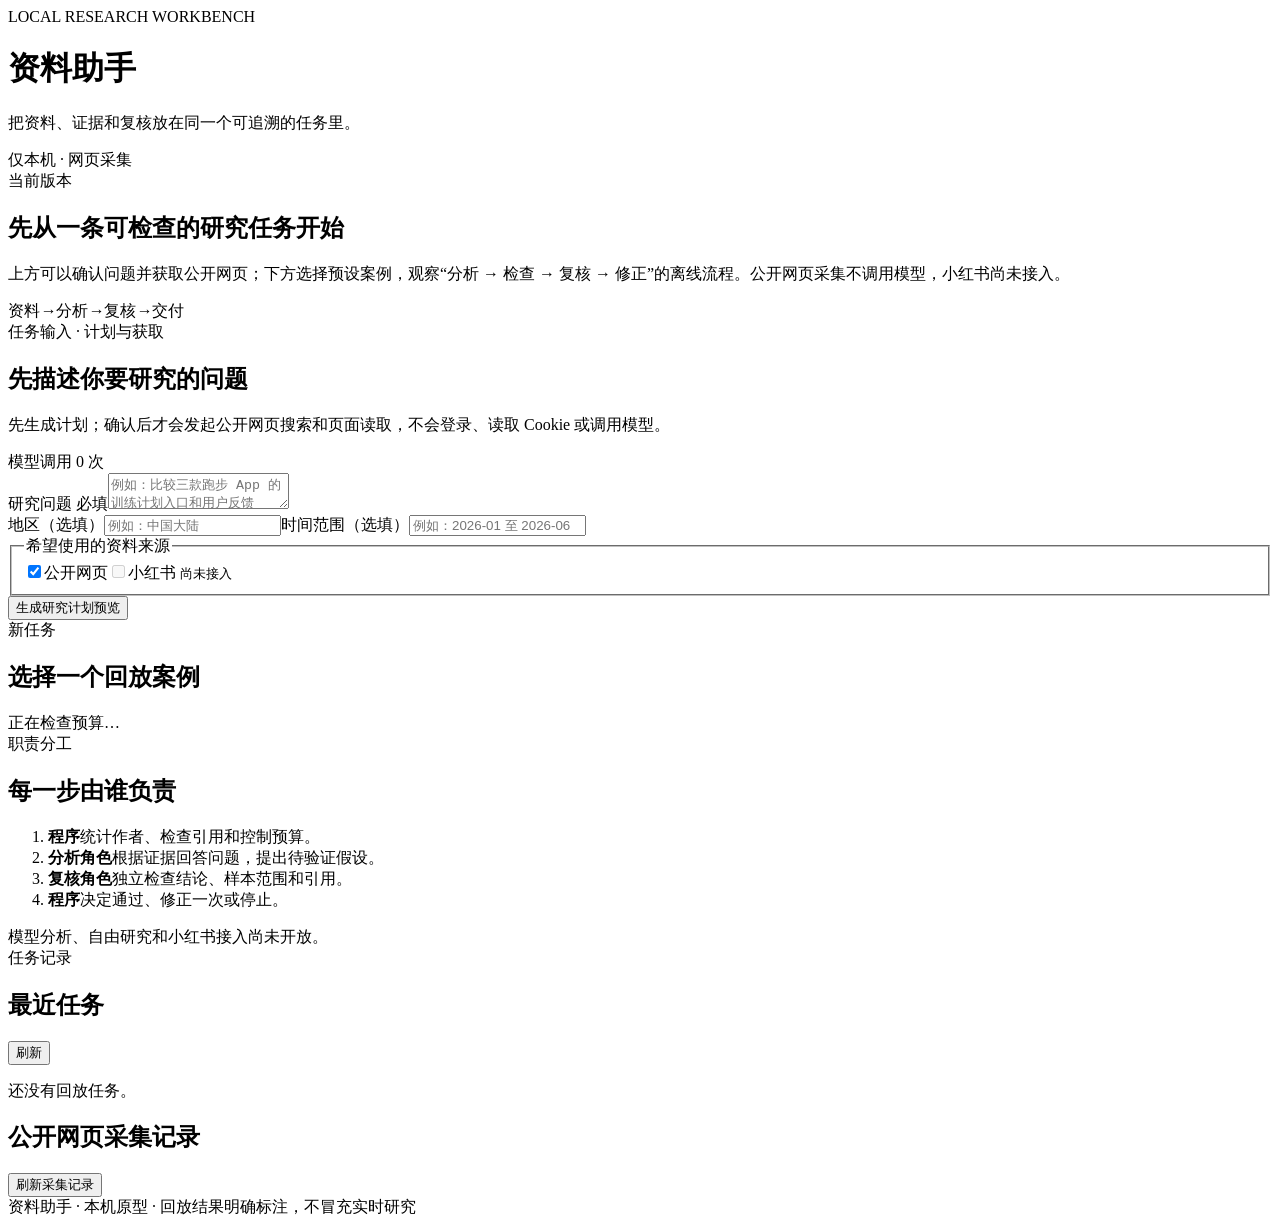
==== web/index.html @ 477d5131 "feat: add Agent-Reach research assistant MVP" ====
<!doctype html>
<html lang="zh-CN">
<head>
  <meta charset="utf-8"><meta name="viewport" content="width=device-width,initial-scale=1">
  <title>资料助手 · 本机工作台</title><link rel="stylesheet" href="/style.css">
</head>
<body>
  <header class="top"><div><span class="eyebrow">LOCAL RESEARCH WORKBENCH</span><h1>资料助手</h1><p>把资料、证据和复核放在同一个可追溯的任务里。</p></div><span class="local-badge">仅本机 · 网页采集</span></header>
  <main class="layout">
    <section class="intro panel"><div><span class="eyebrow">当前版本</span><h2>先从一条可检查的研究任务开始</h2><p>上方可以确认问题并获取公开网页；下方选择预设案例，观察“分析 → 检查 → 复核 → 修正”的离线流程。公开网页采集不调用模型，小红书尚未接入。</p></div><div class="flow"><span>资料</span><i>→</i><span>分析</span><i>→</i><span>复核</span><i>→</i><span>交付</span></div></section>
    <section class="panel planner"><div class="section-head"><div><span class="eyebrow">任务输入 · 计划与获取</span><h2>先描述你要研究的问题</h2><p class="muted">先生成计划；确认后才会发起公开网页搜索和页面读取，不会登录、读取 Cookie 或调用模型。</p></div><span class="tag">模型调用 0 次</span></div><form id="plan-form"><label for="question">研究问题 <span class="required">必填</span></label><textarea id="question" maxlength="600" required placeholder="例如：比较三款跑步 App 的训练计划入口和用户反馈"></textarea><div class="form-grid"><label>地区（选填）<input id="region" maxlength="80" placeholder="例如：中国大陆"></label><label>时间范围（选填）<input id="period" maxlength="80" placeholder="例如：2026-01 至 2026-06"></label></div><fieldset><legend>希望使用的资料来源</legend><label class="check"><input type="checkbox" name="source" value="web" checked>公开网页</label><label class="check muted-check"><input type="checkbox" name="source" value="xhs" disabled>小红书 <small>尚未接入</small></label></fieldset><button class="primary" type="submit">生成研究计划预览</button></form><div id="plan-result" class="plan-result hidden"></div><div id="acquisition-result" class="plan-result hidden"></div></section>
    <section class="grid"><div class="panel task-panel"><div class="section-head"><div><span class="eyebrow">新任务</span><h2>选择一个回放案例</h2></div><span id="quota" class="muted">正在检查预算…</span></div><div id="scenarios" class="scenario-list"></div><div id="notice" class="notice hidden"></div></div>
      <aside class="panel guide"><span class="eyebrow">职责分工</span><h2>每一步由谁负责</h2><ol><li><b>程序</b><span>统计作者、检查引用和控制预算。</span></li><li><b>分析角色</b><span>根据证据回答问题，提出待验证假设。</span></li><li><b>复核角色</b><span>独立检查结论、样本范围和引用。</span></li><li><b>程序</b><span>决定通过、修正一次或停止。</span></li></ol><div class="callout">模型分析、自由研究和小红书接入尚未开放。</div></aside>
    </section>
    <section class="panel history"><div class="section-head"><div><span class="eyebrow">任务记录</span><h2>最近任务</h2></div><button id="refresh" class="ghost">刷新</button></div><div id="tasks" class="task-list"><p class="muted">还没有回放任务。</p></div></section>
    <section class="panel history"><div class="section-head"><h2>公开网页采集记录</h2><button id="refresh-acquisitions" class="ghost">刷新采集记录</button></div><div id="acquisition-history"></div></section>
    <section id="detail" class="panel detail hidden"></section>
  </main>
  <footer>资料助手 · 本机原型 · 回放结果明确标注，不冒充实时研究</footer>
  <script src="/app.js" defer></script>
</body>
</html>
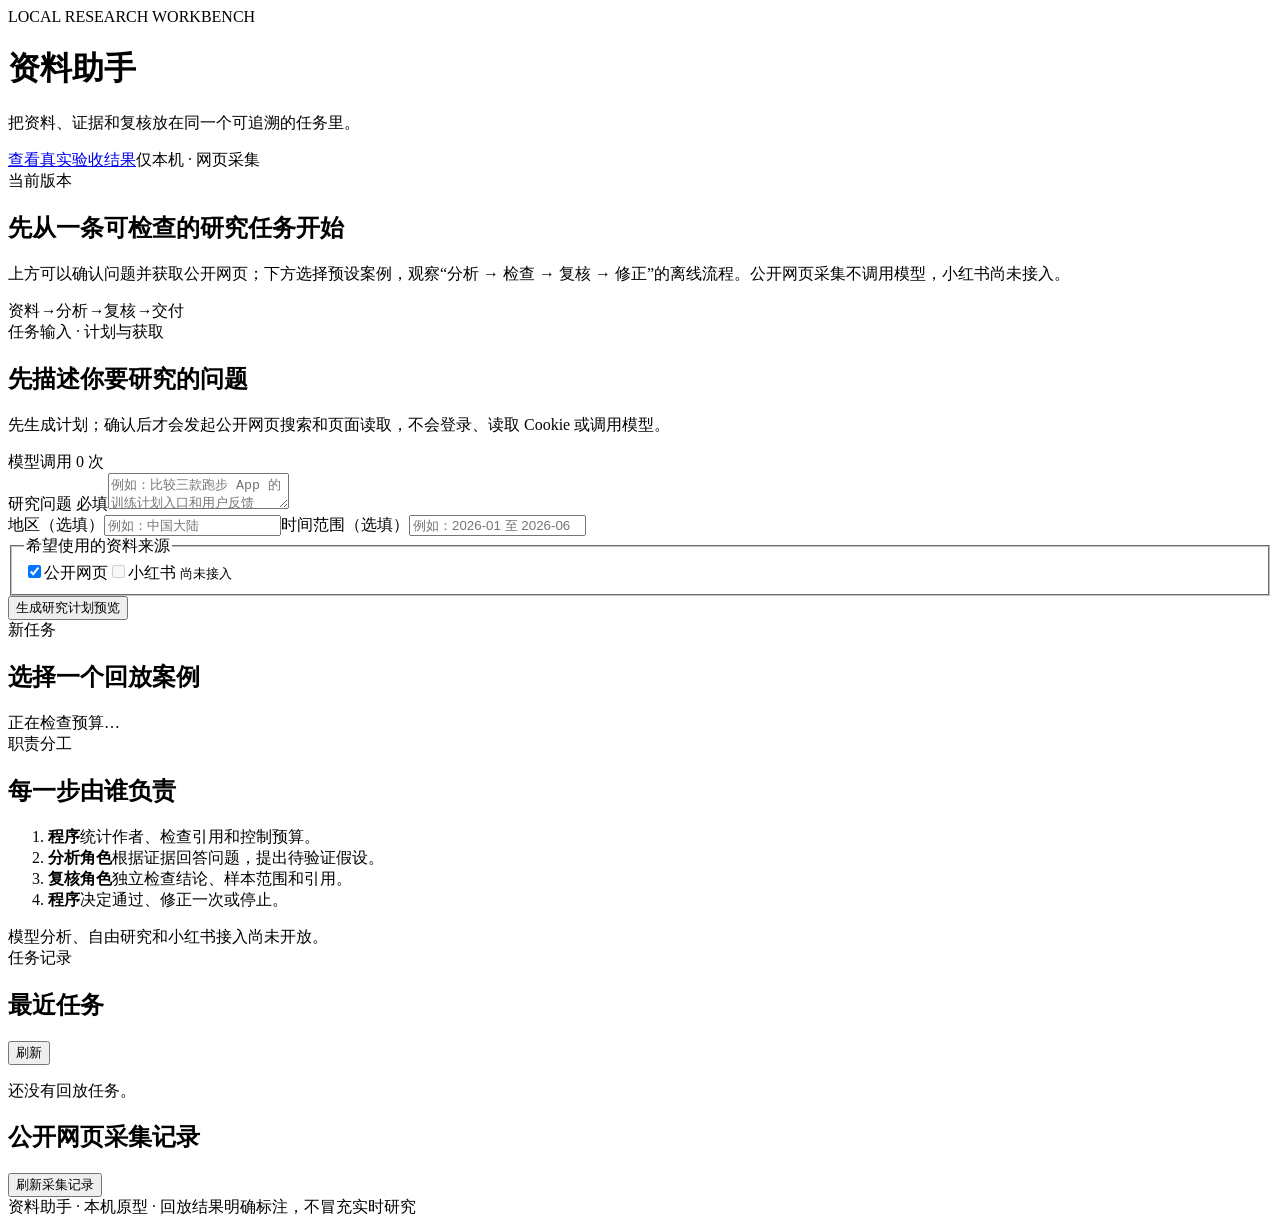
==== commit b95f5ffd: "feat: add real result showcase page" ====
--- a/web/index.html
+++ b/web/index.html
@@ -5,7 +5,7 @@
   <title>资料助手 · 本机工作台</title><link rel="stylesheet" href="/style.css">
 </head>
 <body>
-  <header class="top"><div><span class="eyebrow">LOCAL RESEARCH WORKBENCH</span><h1>资料助手</h1><p>把资料、证据和复核放在同一个可追溯的任务里。</p></div><span class="local-badge">仅本机 · 网页采集</span></header>
+  <header class="top"><div><span class="eyebrow">LOCAL RESEARCH WORKBENCH</span><h1>资料助手</h1><p>把资料、证据和复核放在同一个可追溯的任务里。</p></div><div class="top-actions"><a id="showcase-link" class="local-badge" href="/result">查看真实验收结果</a><span class="local-badge">仅本机 · 网页采集</span></div></header>
   <main class="layout">
     <section class="intro panel"><div><span class="eyebrow">当前版本</span><h2>先从一条可检查的研究任务开始</h2><p>上方可以确认问题并获取公开网页；下方选择预设案例，观察“分析 → 检查 → 复核 → 修正”的离线流程。公开网页采集不调用模型，小红书尚未接入。</p></div><div class="flow"><span>资料</span><i>→</i><span>分析</span><i>→</i><span>复核</span><i>→</i><span>交付</span></div></section>
     <section class="panel planner"><div class="section-head"><div><span class="eyebrow">任务输入 · 计划与获取</span><h2>先描述你要研究的问题</h2><p class="muted">先生成计划；确认后才会发起公开网页搜索和页面读取，不会登录、读取 Cookie 或调用模型。</p></div><span class="tag">模型调用 0 次</span></div><form id="plan-form"><label for="question">研究问题 <span class="required">必填</span></label><textarea id="question" maxlength="600" required placeholder="例如：比较三款跑步 App 的训练计划入口和用户反馈"></textarea><div class="form-grid"><label>地区（选填）<input id="region" maxlength="80" placeholder="例如：中国大陆"></label><label>时间范围（选填）<input id="period" maxlength="80" placeholder="例如：2026-01 至 2026-06"></label></div><fieldset><legend>希望使用的资料来源</legend><label class="check"><input type="checkbox" name="source" value="web" checked>公开网页</label><label class="check muted-check"><input type="checkbox" name="source" value="xhs" disabled>小红书 <small>尚未接入</small></label></fieldset><button class="primary" type="submit">生成研究计划预览</button></form><div id="plan-result" class="plan-result hidden"></div><div id="acquisition-result" class="plan-result hidden"></div></section>
